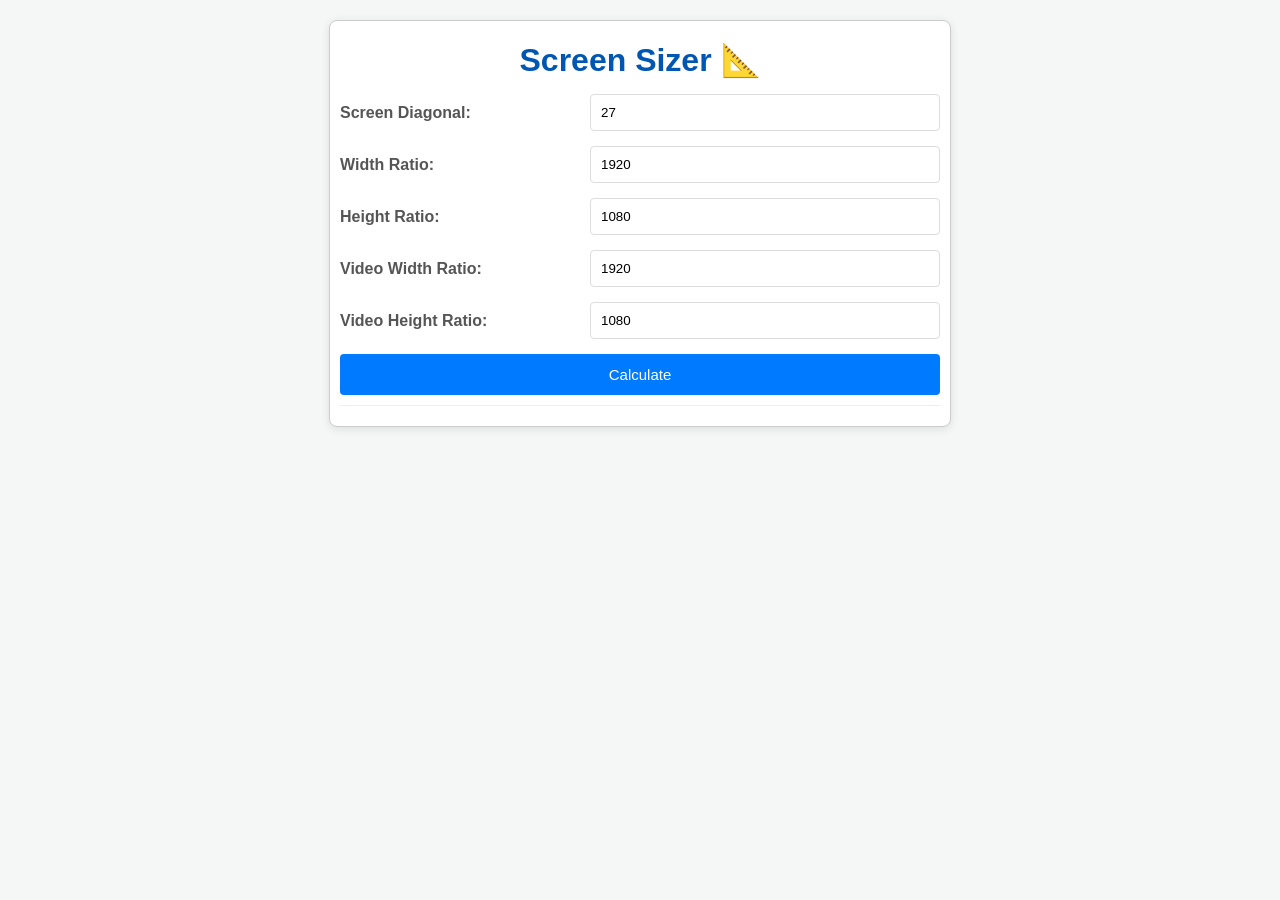
==== screen_sizer/index.html @ bc5817c8 "Update the layout to be mobile friendly." ====
<!DOCTYPE html>
<html lang="en">
<head>
    <meta charset="UTF-8">
    <meta name="viewport" content="width=device-width, initial-scale=1.0">
    <title>Screen Calculator</title>
    <style>
        body { font-family: sans-serif; margin: 20px; background-color: #f4f7f6; color: #333; }
        .container { max-width: 600px; margin: auto; padding: 10px; background-color: #fff; border: 1px solid #ccc; border-radius: 8px; box-shadow: 0 2px 10px rgba(0,0,0,0.1); }
        h1 { color: #0056b3; text-align: center; margin-bottom: 15px; margin-top: 10px;}
        label { display: block; margin-bottom: 5px; font-weight: bold; color: #555; }
        button { display: block; width: 100%; padding: 12px 15px; background-color: #007bff; color: white; border: none; border-radius: 4px; cursor: pointer; font-size: 15px; transition: background-color 0.3s ease; }
        button:hover { background-color: #0056b3; }
        .results { margin-top: 10px; padding-top: 10px; border-top: 1px solid #eee; }
        .results table { width: 100%; border-collapse: collapse; margin-top: 10px; }
        .results th, .results td { text-align: left; padding: 1px; border: 1px solid #ddd; }
        .results th { background-color: #e9ecef; color: #495057; font-weight: bold; }
        .results td:first-child { font-weight: bold; color: #333; width: 40%; }
        .results .screen-size-details { font-size: 0.9em; color: #555; }
        .error-message { color: red; font-weight: bold; text-align: center; margin-top: 10px;}
        .input-group { display: flex; align-items: center; margin-bottom: 15px; gap: 10px; }
        .input-group label { flex: 0 0 40%; margin-bottom: 0; }
        .input-group input[type="number"] { flex: 1; margin-bottom: 0; }
        input[type="number"] { width: 100%; padding: 10px; border: 1px solid #ddd; border-radius: 4px; box-sizing: border-box; }
    </style>
</head>
<body>
    <div class="container">
        <h1>Screen Sizer 📐</h1>

        <div class="input-group">
            <label for="diag">Screen Diagonal:</label>
            <input type="number" id="diag" name="diag" value="27" step="any">
        </div>

        <div class="input-group">
            <label for="widthRatio">Width Ratio:</label>
            <input type="number" id="widthRatio" name="widthRatio" value="1920" step="any">
        </div>

        <div class="input-group">
            <label for="heightRatio">Height Ratio:</label>
            <input type="number" id="heightRatio" name="heightRatio" value="1080" step="any">
        </div>

        <div class="input-group">
            <label for="videoWidthRatio">Video Width Ratio:</label>
            <input type="number" id="videoWidthRatio" name="videoWidthRatio" value="1920" step="any">
        </div>

        <div class="input-group">
            <label for="videoHeightRatio">Video Height Ratio:</label>
            <input type="number" id="videoHeightRatio" name="videoHeightRatio" value="1080" step="any">
        </div>

        <button onclick="calculateScreenProperties()">Calculate</button>

        <div class="results" id="results">
        </div>
    </div>

    <script src="script.js"></script>
</body>
</html>
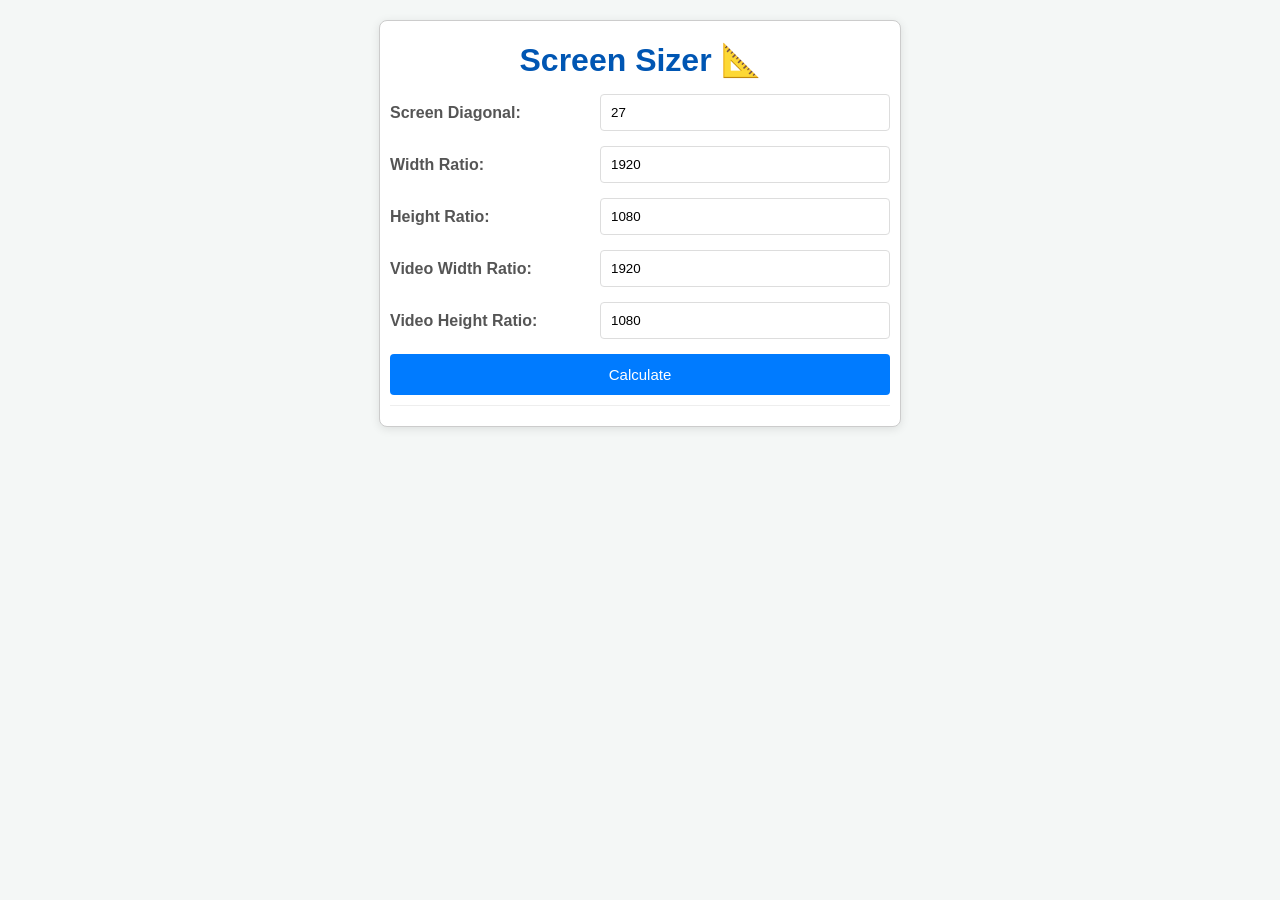
==== commit 8f3f44b9: "Prevent zoom during edits." ====
--- a/screen_sizer/index.html
+++ b/screen_sizer/index.html
@@ -2,11 +2,11 @@
 <html lang="en">
 <head>
     <meta charset="UTF-8">
-    <meta name="viewport" content="width=device-width, initial-scale=1.0">
+    <meta name="viewport" content="width=device-width, initial-scale=1.0, maximum-scale=1">
     <title>Screen Calculator</title>
     <style>
         body { font-family: sans-serif; margin: 20px; background-color: #f4f7f6; color: #333; }
-        .container { max-width: 600px; margin: auto; padding: 10px; background-color: #fff; border: 1px solid #ccc; border-radius: 8px; box-shadow: 0 2px 10px rgba(0,0,0,0.1); }
+        .container { max-width: 500px; margin: auto; padding: 10px; background-color: #fff; border: 1px solid #ccc; border-radius: 8px; box-shadow: 0 2px 10px rgba(0,0,0,0.1); }
         h1 { color: #0056b3; text-align: center; margin-bottom: 15px; margin-top: 10px;}
         label { display: block; margin-bottom: 5px; font-weight: bold; color: #555; }
         button { display: block; width: 100%; padding: 12px 15px; background-color: #007bff; color: white; border: none; border-radius: 4px; cursor: pointer; font-size: 15px; transition: background-color 0.3s ease; }
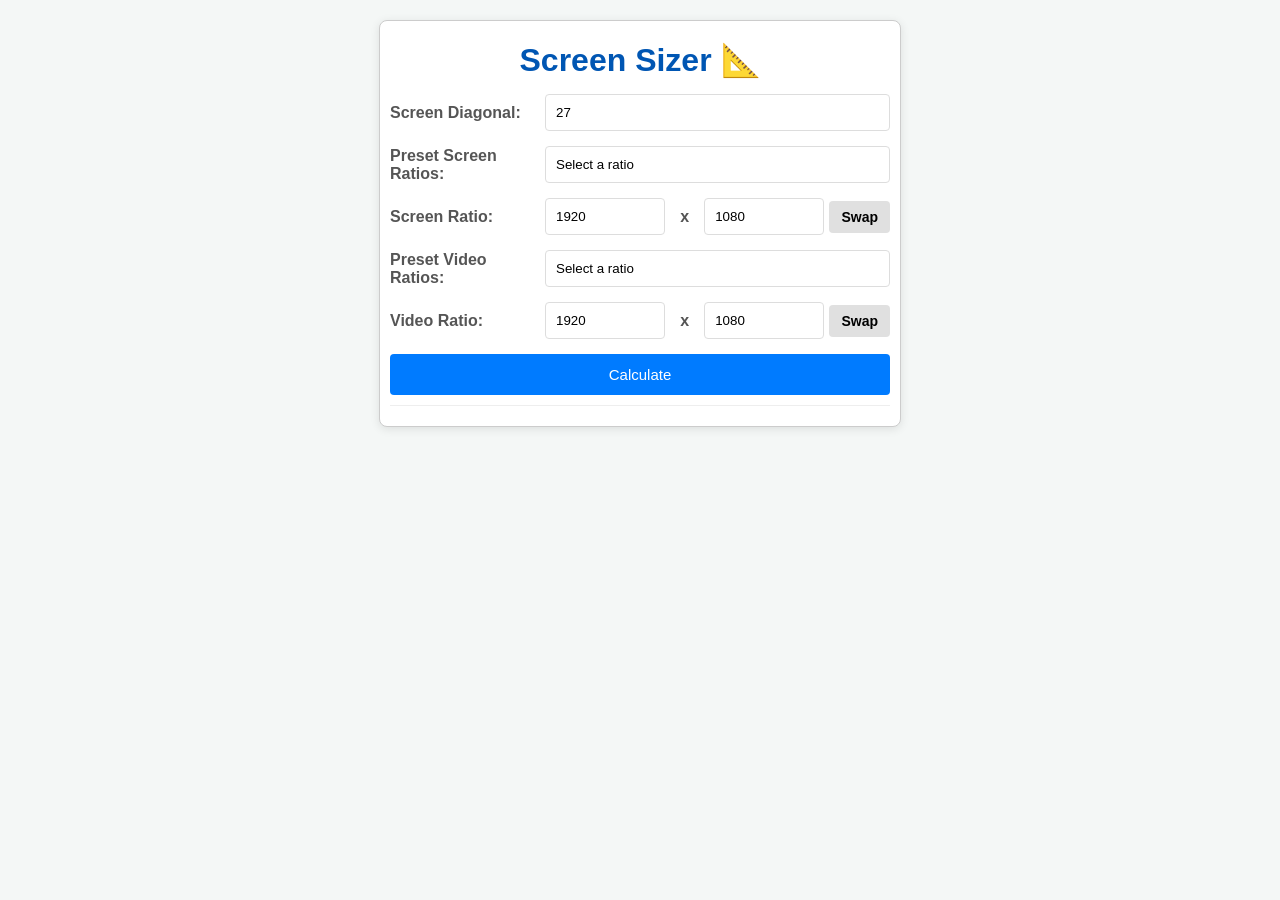
==== commit 5b6b9f35: "Add preset screen and video ratios Also add the swap buttons to mock screen rotation." ====
--- a/screen_sizer/index.html
+++ b/screen_sizer/index.html
@@ -3,14 +3,26 @@
 <head>
     <meta charset="UTF-8">
     <meta name="viewport" content="width=device-width, initial-scale=1.0, maximum-scale=1">
-    <title>Screen Calculator</title>
+    <title>Screen Sizer</title>
     <style>
         body { font-family: sans-serif; margin: 20px; background-color: #f4f7f6; color: #333; }
         .container { max-width: 500px; margin: auto; padding: 10px; background-color: #fff; border: 1px solid #ccc; border-radius: 8px; box-shadow: 0 2px 10px rgba(0,0,0,0.1); }
         h1 { color: #0056b3; text-align: center; margin-bottom: 15px; margin-top: 10px;}
         label { display: block; margin-bottom: 5px; font-weight: bold; color: #555; }
-        button { display: block; width: 100%; padding: 12px 15px; background-color: #007bff; color: white; border: none; border-radius: 4px; cursor: pointer; font-size: 15px; transition: background-color 0.3s ease; }
-        button:hover { background-color: #0056b3; }
+        button.primary { display: block; width: 100%; padding: 12px 15px; background-color: #007bff; color: white; border: none; border-radius: 4px; cursor: pointer; font-size: 15px; transition: background-color 0.3s ease; margin-top: 15px; }
+        button.primary:hover { background-color: #0056b3; }
+        .input-group button {
+            padding: 8px 12px;
+            font-size: 14px;
+            background-color: #e0e0e0;
+            color: #000;
+            border: none;
+            border-radius: 4px;
+            cursor: pointer;
+            transition: background-color 0.3s ease;
+            font-weight: bold;
+        }
+        .input-group button:hover { background-color: #007bff; color: #fff; }
         .results { margin-top: 10px; padding-top: 10px; border-top: 1px solid #eee; }
         .results table { width: 100%; border-collapse: collapse; margin-top: 10px; }
         .results th, .results td { text-align: left; padding: 1px; border: 1px solid #ddd; }
@@ -18,10 +30,13 @@
         .results td:first-child { font-weight: bold; color: #333; width: 40%; }
         .results .screen-size-details { font-size: 0.9em; color: #555; }
         .error-message { color: red; font-weight: bold; text-align: center; margin-top: 10px;}
-        .input-group { display: flex; align-items: center; margin-bottom: 15px; gap: 10px; }
-        .input-group label { flex: 0 0 40%; margin-bottom: 0; }
+        .input-group { display: flex; align-items: center; margin-bottom: 15px; gap: 5px; }
+        .input-group label { margin-bottom: 0; }
+        .input-group .first-label { width: 150px; }
+        .input-group .ratio-label-x { margin-left: 10px; margin-right: 10px; display: inline-flex; align-items: center; }
         .input-group input[type="number"] { flex: 1; margin-bottom: 0; }
         input[type="number"] { width: 100%; padding: 10px; border: 1px solid #ddd; border-radius: 4px; box-sizing: border-box; }
+        select { flex: 1; padding: 10px; border: 1px solid #ddd; border-radius: 4px; box-sizing: border-box; background-color: #fff; -webkit-appearance: none; appearance: none; }
     </style>
 </head>
 <body>
@@ -29,31 +44,52 @@
         <h1>Screen Sizer 📐</h1>
 
         <div class="input-group">
-            <label for="diag">Screen Diagonal:</label>
+            <label for="diag" class="first-label">Screen Diagonal:</label>
             <input type="number" id="diag" name="diag" value="27" step="any">
         </div>
 
         <div class="input-group">
-            <label for="widthRatio">Width Ratio:</label>
-            <input type="number" id="widthRatio" name="widthRatio" value="1920" step="any">
+            <label for="presetRatios" class="first-label">Preset Screen Ratios:</label>
+            <select id="presetRatios" name="presetRatios">
+                <option value="" disabled selected>Select a ratio</option>
+                <option value="16:9">16:9</option>
+                <option value="16:10">16:10</option>
+                <option value="4:3">4:3</option>
+                <option value="3:2">3:2</option>
+                <option value="21:9">21:9</option>
+            </select>
         </div>
 
         <div class="input-group">
-            <label for="heightRatio">Height Ratio:</label>
+            <label class="first-label">Screen Ratio: </label>
+            <input type="number" id="widthRatio" name="widthRatio" value="1920" step="any">
+            <label class="ratio-label-x">x</label>
             <input type="number" id="heightRatio" name="heightRatio" value="1080" step="any">
+            <button id="swapRatios">Swap</button>
         </div>
 
         <div class="input-group">
-            <label for="videoWidthRatio">Video Width Ratio:</label>
-            <input type="number" id="videoWidthRatio" name="videoWidthRatio" value="1920" step="any">
+            <label for="presetVideoRatios" class="first-label">Preset Video Ratios:</label>
+            <select id="presetVideoRatios" name="presetVideoRatios">
+                <option value="" disabled selected>Select a ratio</option>
+                <option value="16:9">16:9</option>
+                <option value="16:10">16:10</option>
+                <option value="4:3">4:3</option>
+                <option value="3:2">3:2</option>
+                <option value="185:100">1.85:1</option>
+                <option value="239:100">2.39:1</option>
+            </select>
         </div>
 
         <div class="input-group">
-            <label for="videoHeightRatio">Video Height Ratio:</label>
+            <label class="first-label">Video Ratio: </label>
+            <input type="number" id="videoWidthRatio" name="videoWidthRatio" value="1920" step="any">
+            <label class="ratio-label-x">x</label>
             <input type="number" id="videoHeightRatio" name="videoHeightRatio" value="1080" step="any">
+            <button id="swapVideoRatios">Swap</button>
         </div>
 
-        <button onclick="calculateScreenProperties()">Calculate</button>
+        <button onclick="calculateScreenProperties()" class="primary">Calculate</button>
 
         <div class="results" id="results">
         </div>
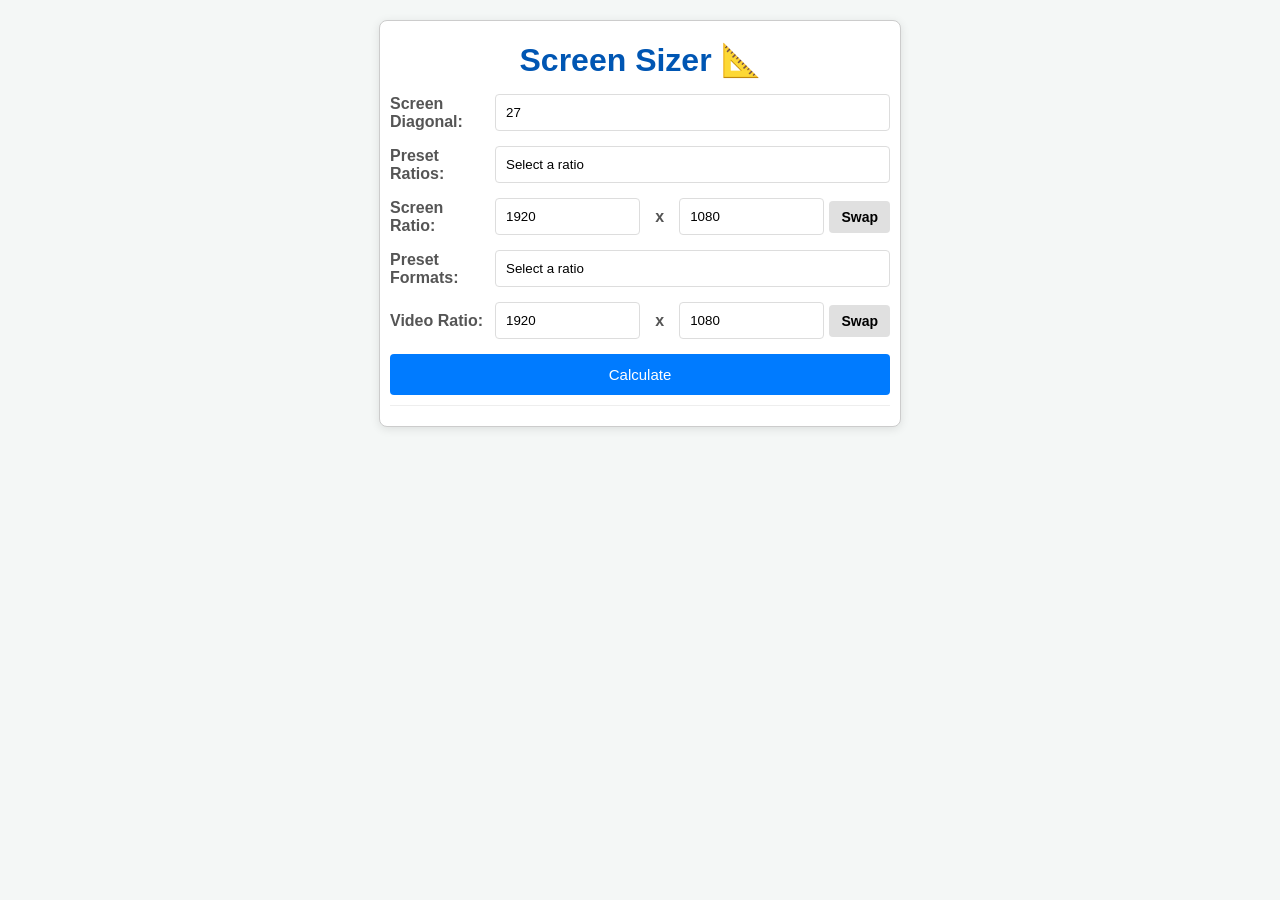
==== commit 6cbeb702: "Update format" ====
--- a/screen_sizer/index.html
+++ b/screen_sizer/index.html
@@ -32,7 +32,7 @@
         .error-message { color: red; font-weight: bold; text-align: center; margin-top: 10px;}
         .input-group { display: flex; align-items: center; margin-bottom: 15px; gap: 5px; }
         .input-group label { margin-bottom: 0; }
-        .input-group .first-label { width: 150px; }
+        .input-group .first-label { width: 100px; }
         .input-group .ratio-label-x { margin-left: 10px; margin-right: 10px; display: inline-flex; align-items: center; }
         .input-group input[type="number"] { flex: 1; margin-bottom: 0; }
         input[type="number"] { width: 100%; padding: 10px; border: 1px solid #ddd; border-radius: 4px; box-sizing: border-box; }
@@ -49,7 +49,7 @@
         </div>
 
         <div class="input-group">
-            <label for="presetRatios" class="first-label">Preset Screen Ratios:</label>
+            <label for="presetRatios" class="first-label">Preset Ratios:</label>
             <select id="presetRatios" name="presetRatios">
                 <option value="" disabled selected>Select a ratio</option>
                 <option value="16:9">16:9</option>
@@ -69,7 +69,7 @@
         </div>
 
         <div class="input-group">
-            <label for="presetVideoRatios" class="first-label">Preset Video Ratios:</label>
+            <label for="presetVideoRatios" class="first-label">Preset Formats:</label>
             <select id="presetVideoRatios" name="presetVideoRatios">
                 <option value="" disabled selected>Select a ratio</option>
                 <option value="16:9">16:9</option>
